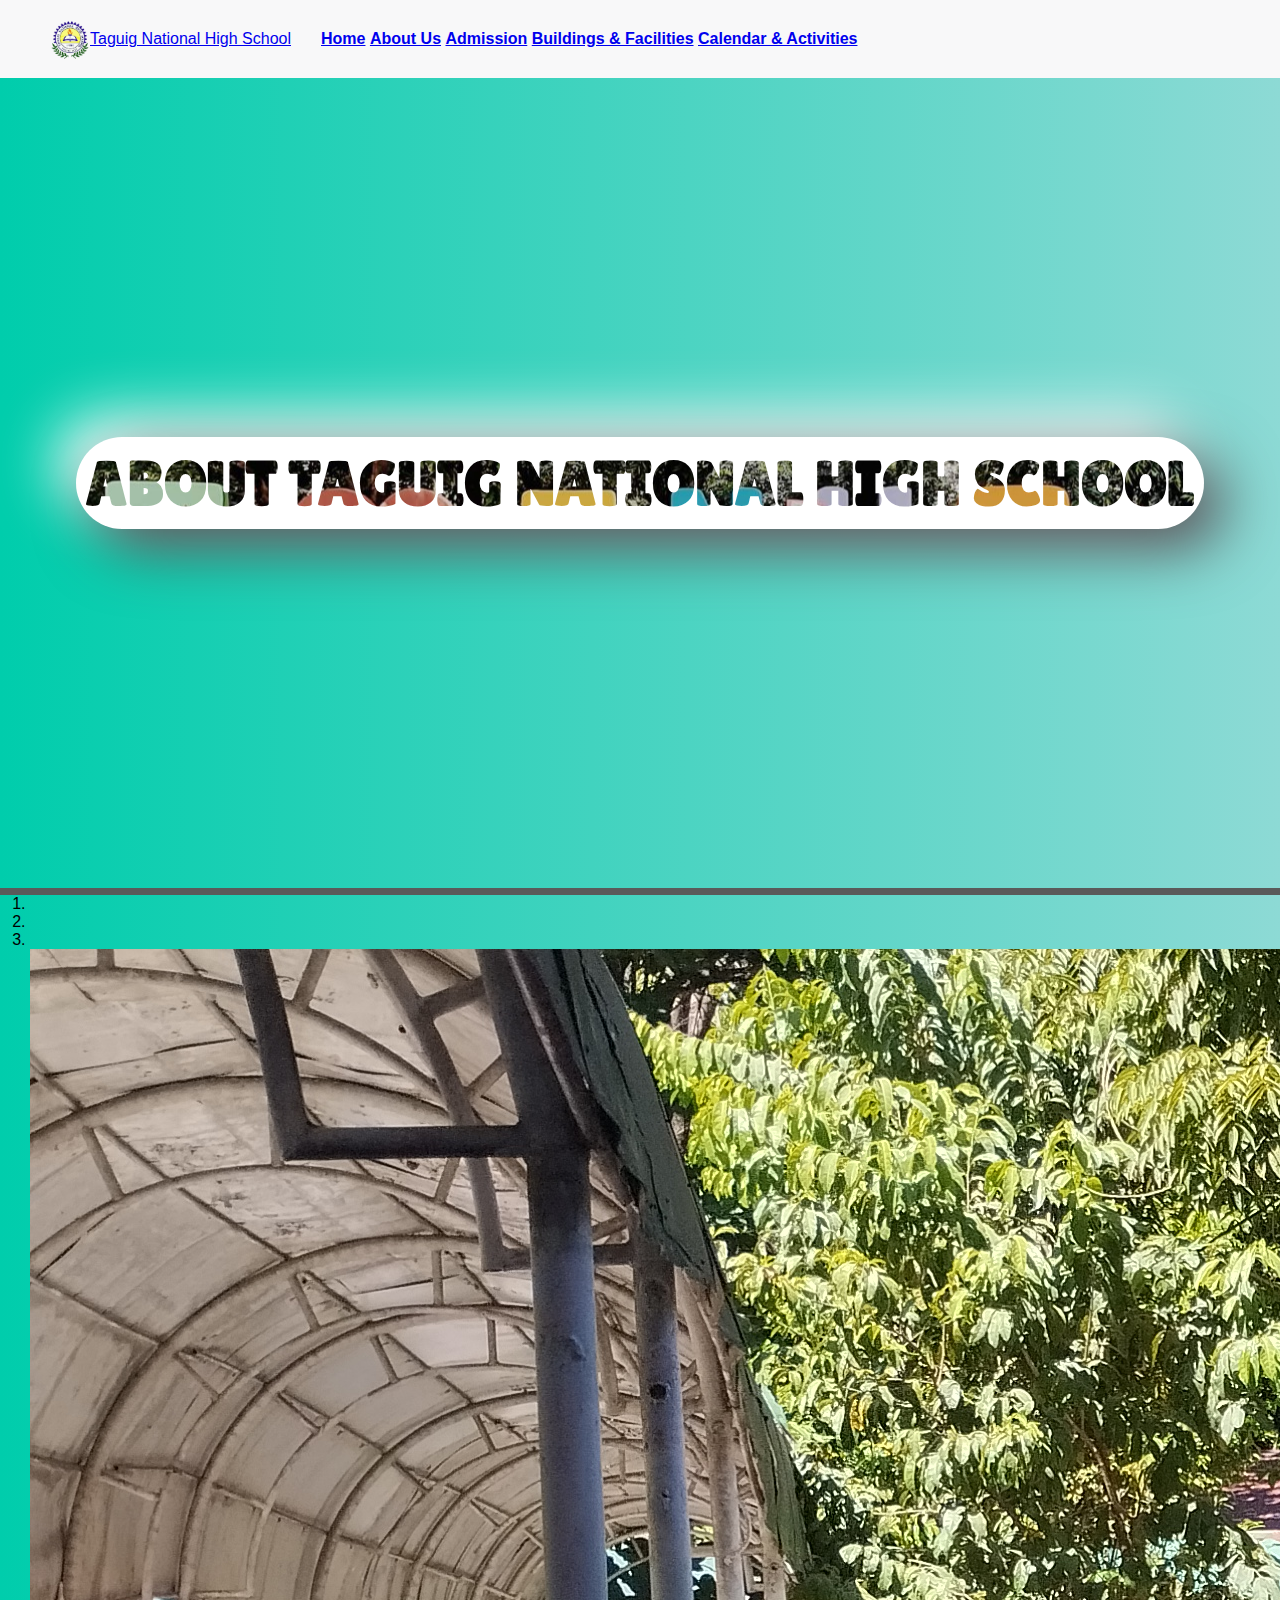
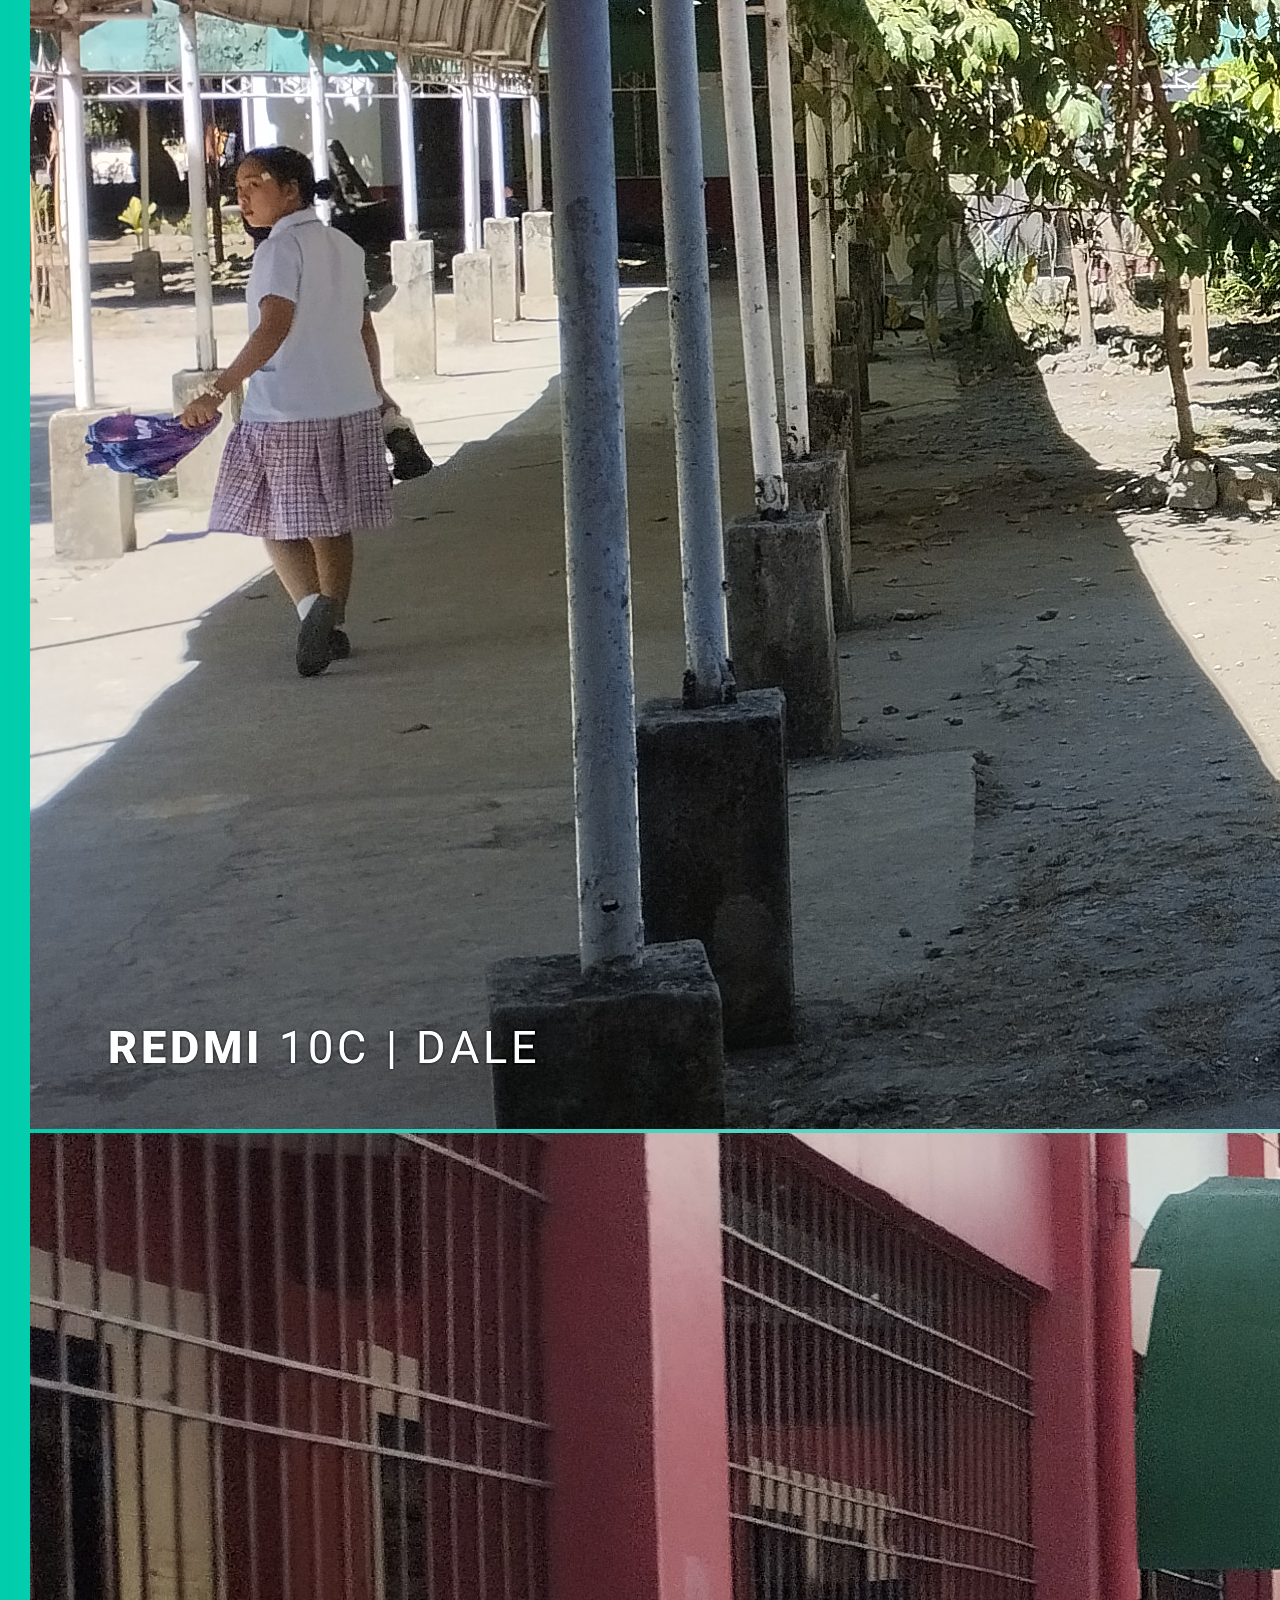
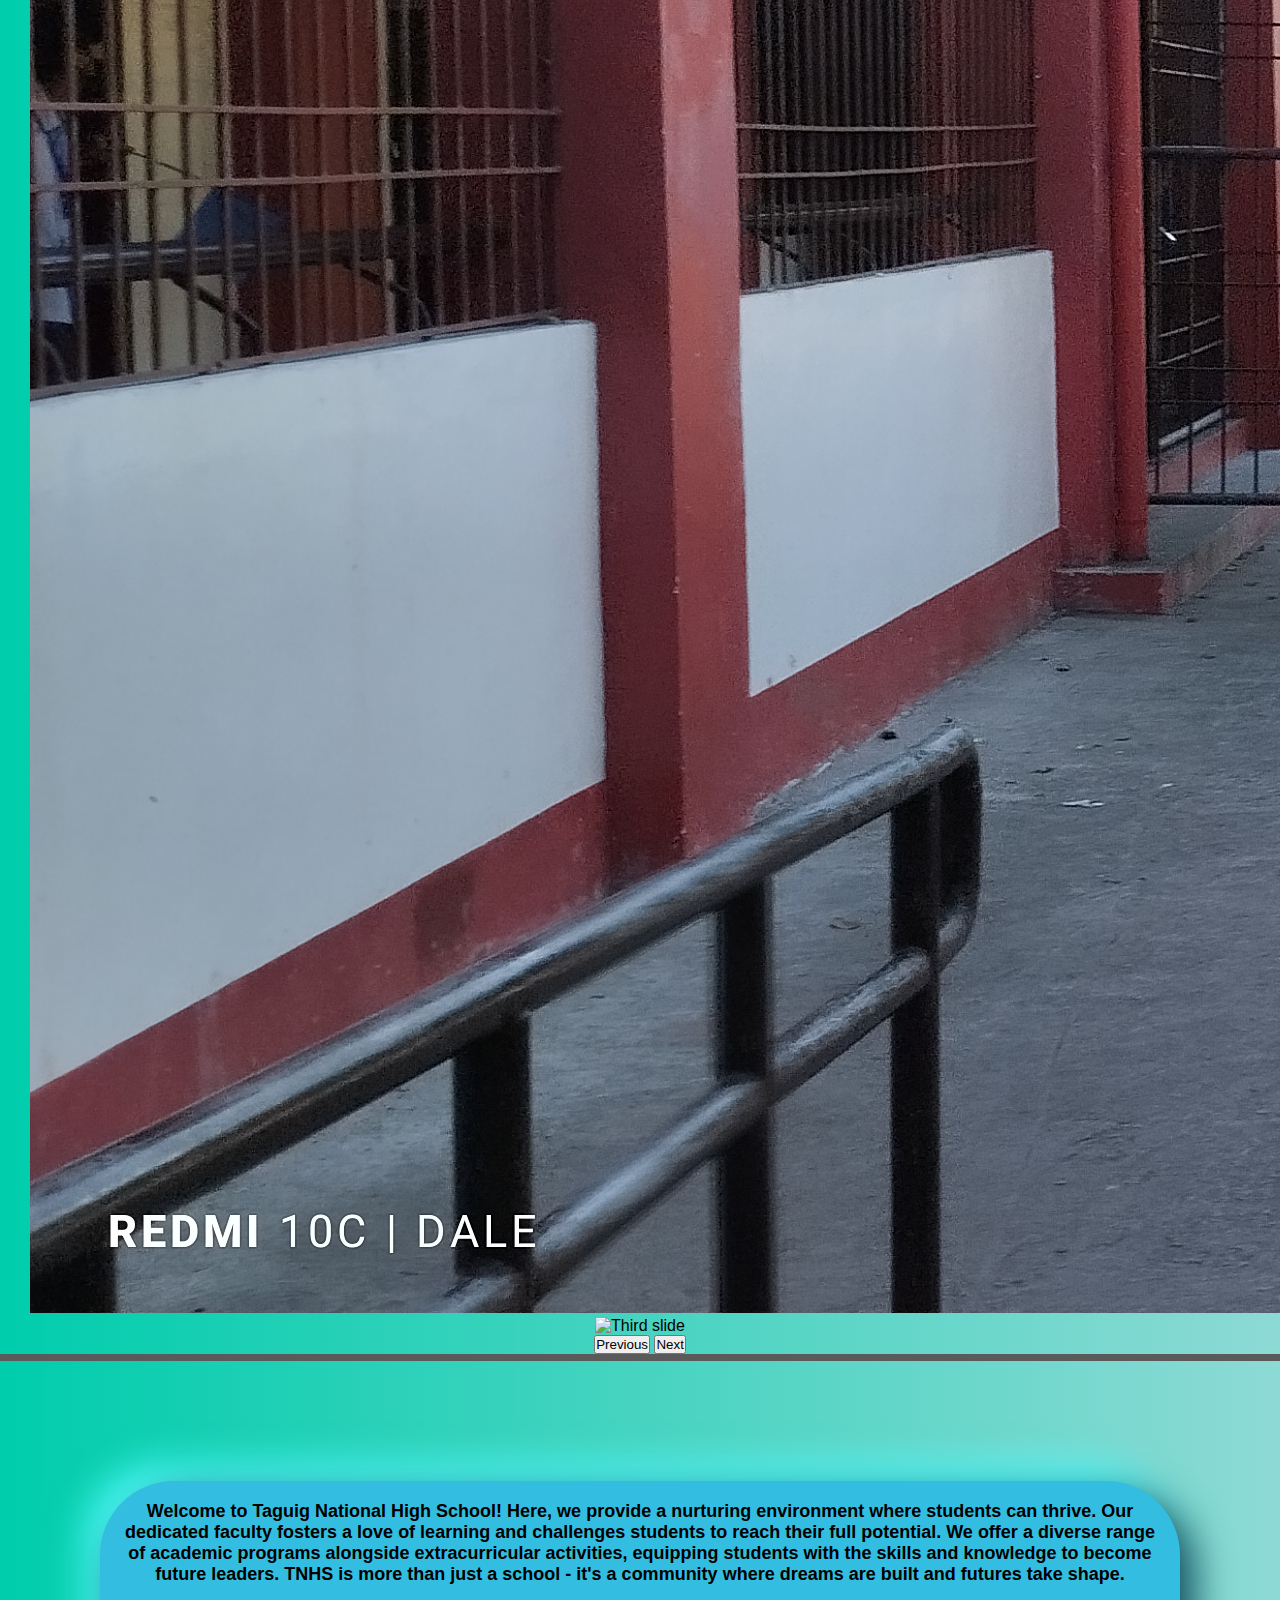
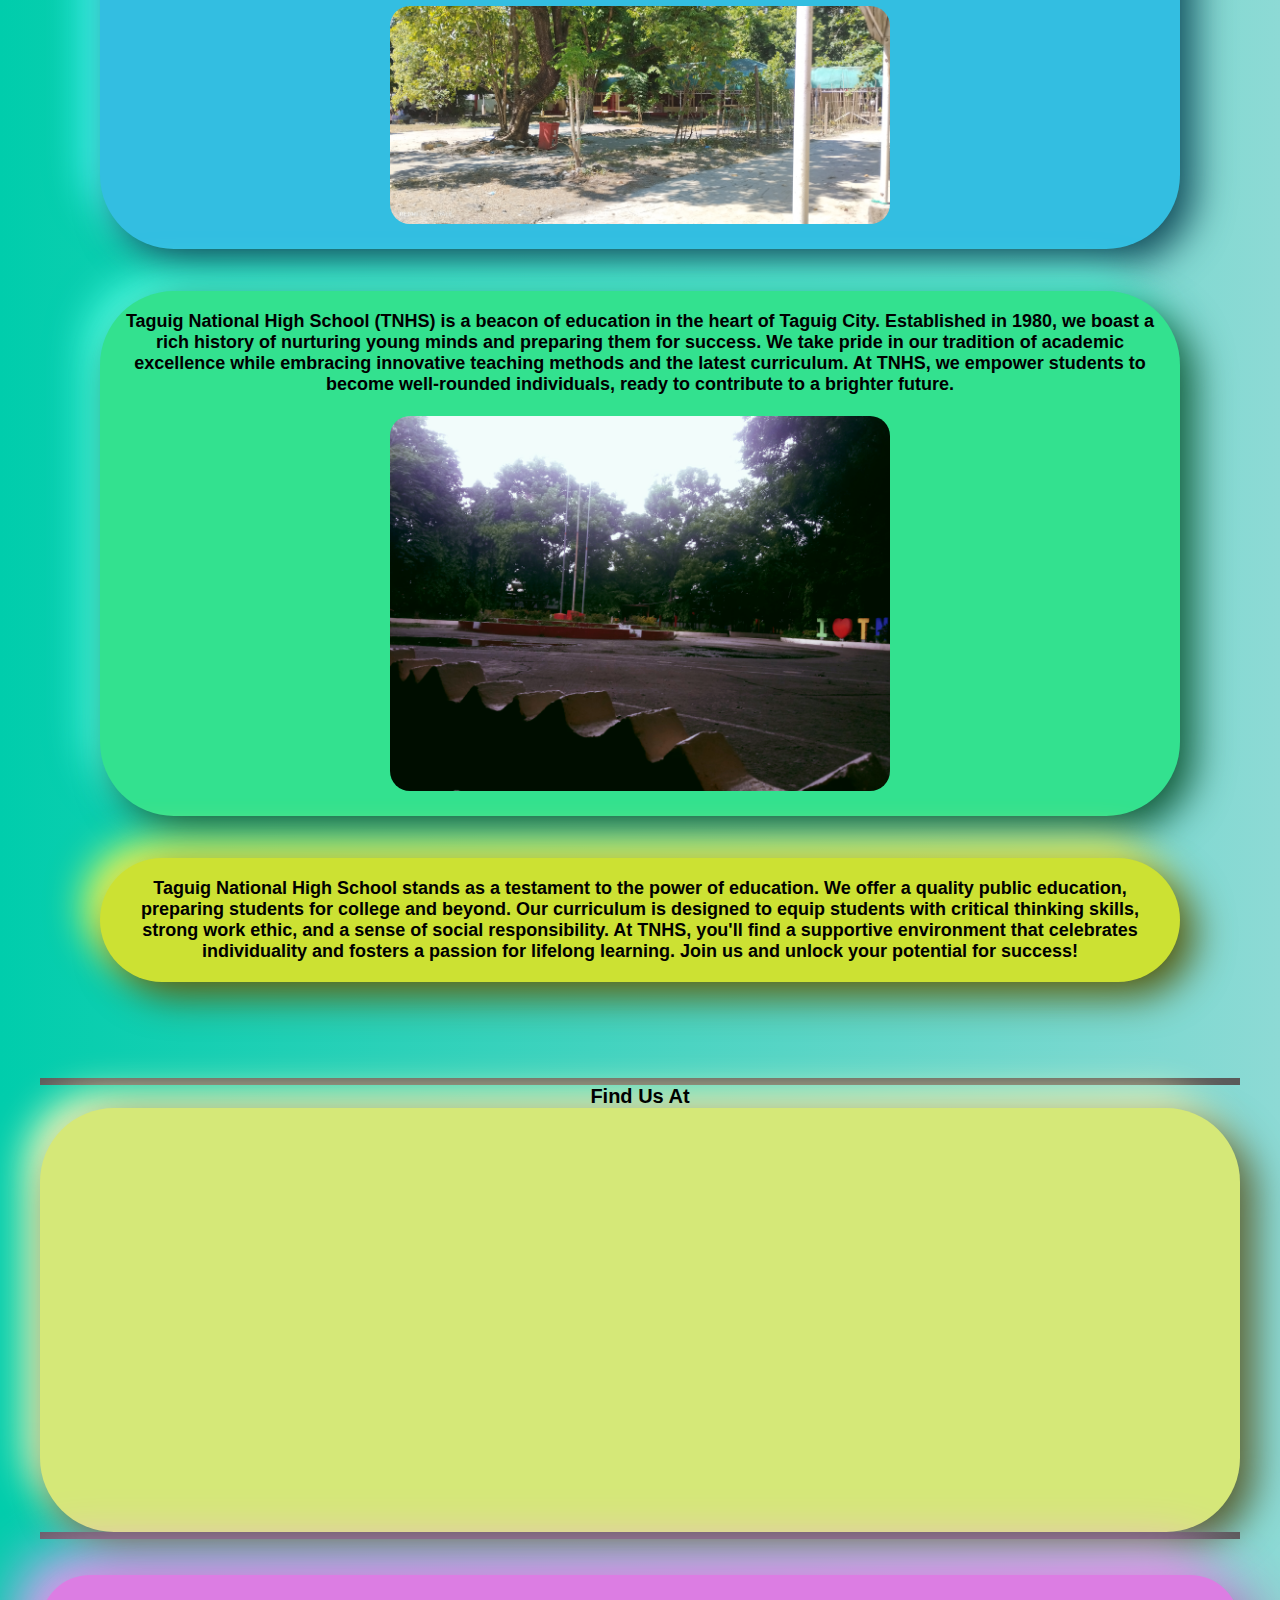
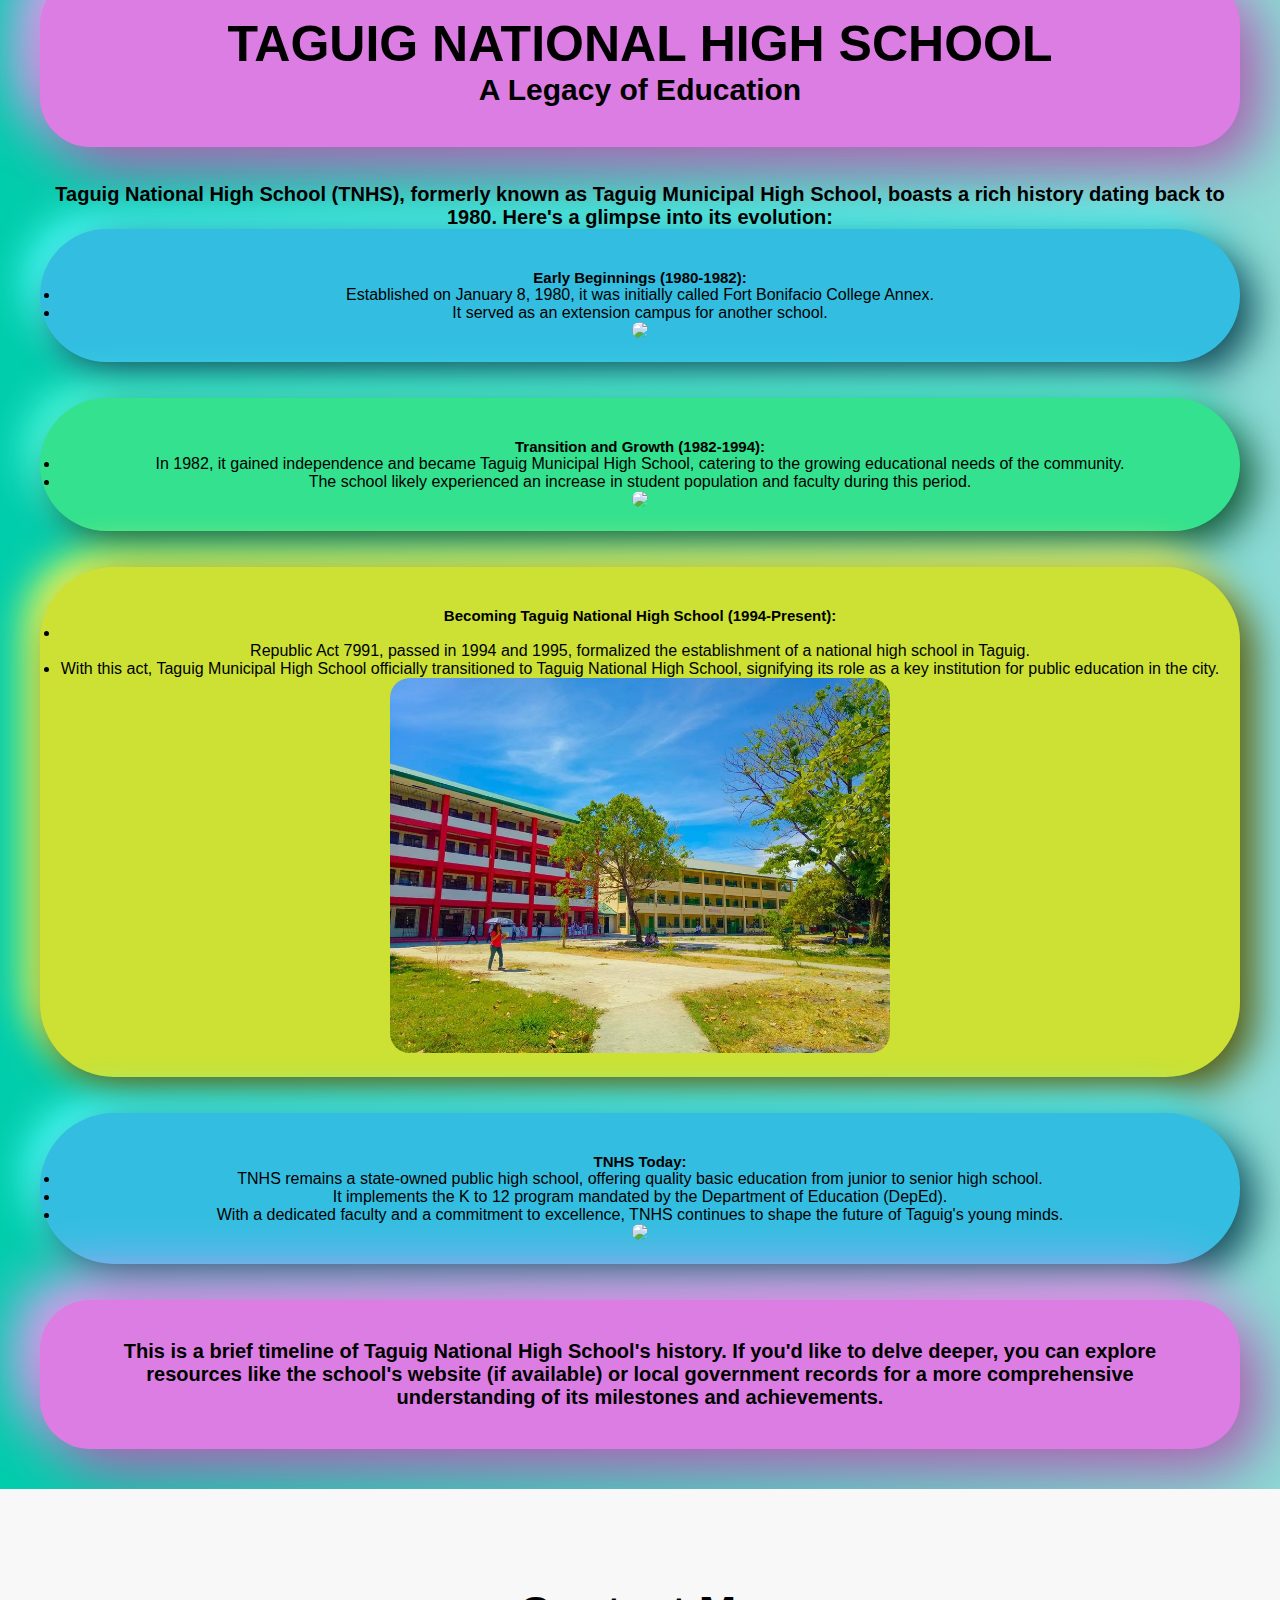
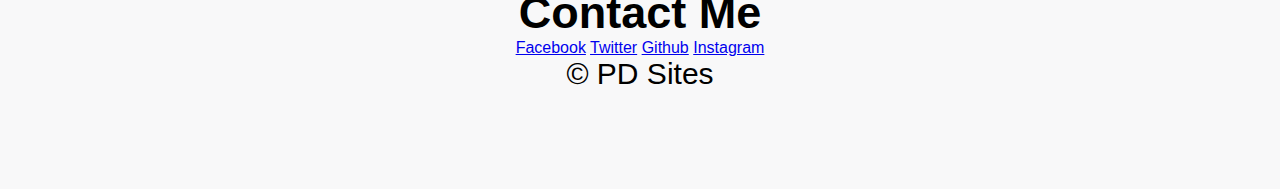
==== about.html @ 1c2a9492 "Add files via upload" ====
<!DOCTYPE html>
<html lang="en">

<head>
  <meta charset="UTF-8">
  <meta name="viewport" content="width=device-width, initial-scale=1.0">
  <meta http-equiv="X-UA-Compatible" content="ie=edge">
  <link rel="icon" href="./img/favicon.png" type="image/x-icon" />
  <link rel="shortcut icon" 
  href="./img/favicon.png" type="image/x-icon" />
  <link rel="stylesheet" href="styles.css">
  <link rel="stylesheet" href="https://cdnjs.cloudflare.com/ajax/libs/tailwindcss/2.0.2/tailwind.min.css">
  <script src="https://ajax.googleapis.com/ajax/libs/jquery/3.5.1/jquery.min.js"></script>
  <script src="script.js"></script>
  <title>About Us - TNHS Website</title>
  <script>
            let docTitle = document.title;
      window.addEventListener("blur", () =>{
          document.title = "TNHS Website";
      })
      window.addEventListener("focus", () =>{
          document.title = docTitle;
      })
  </script>
    <link href="https://cdn.jsdelivr.net/npm/bootstrap@5.2.1/dist/css/bootstrap.min.css" rel="stylesheet"
    integrity="sha384-iYQeCzEYFbKjA/T2uDLTpkwGzCiq6soy8tYaI1GyVh/UjpbCx/TYkiZhlZB6+fzT" crossorigin="anonymous">
    <link rel="preconnect" href="https://fonts.googleapis.com">
<link rel="preconnect" href="https://fonts.gstatic.com" crossorigin>
<link href="https://fonts.googleapis.com/css2?family=Lilita+One&family=Protest+Riot&display=swap" rel="stylesheet">
    <style>
      .neumorph {
        border-radius: 74px;
background: #33bee1;
box-shadow:  14px 14px 38px #144c5a,
             -14px -14px 38px #52ffff;
             padding: 20px;
             transition: all 0.3s ease-in-out;
      }

      .neumorph:hover {
        padding: 40px;
      }

      .neumorphgreen {
        border-radius: 74px;
background: #33e18f;
box-shadow:  14px 14px 38px #145a39,
             -14px -14px 38px #52ffe5;
             padding: 20px;
             transition: all 0.3s ease-in-out;
      }

      .neumorphgreen:hover {
        padding: 40px;
      }
    </style>
</head>

<body>

    <div class="loader">        <div class="circle"></div>
	<div class="circle"></div>
	<div class="circle"></div>
	<div class="square"></div></div>

    <main>
        <div class="home"> <span class="goto" id="home"></span>
        <div class="heyriri">
            <header class="text-gray-700 body-font border-b border-gray-200">
                <img src="./img/favicon.png" height="40px" width="40px" style="margin-left: 50px;">
                <a class="flex title-font font-medium items-center text-gray-900 mb-4 md:mb-0" href="https://tailblocks.cc" target="_blank">
                    <span class="ml-3 text-xl">Taguig National High School</span>
                  </a>
                <div class="container mx-auto flex flex-wrap p-5 flex-col md:flex-row items-center" >
                  <nav class="md:ml-auto flex flex-wrap items-center text-base justify-center">
                    <span class="hellonigga"><a class="mr-5 hover:text-gray-900" href="index.html">Home</a></span>
                    <span class="hellonigga">  <a class="mr-5 hover:text-gray-900" href="about.html">About Us</a></span>
                    <span class="hellonigga"><a class="mr-5 hover:text-gray-900" href="adms.html">Admission</a></span>
                    <span class="hellonigga">  <a class="mr-5 hover:text-gray-900" href="bldg.html">Buildings & Facilities</a></span>
                    <span class="hellonigga">  <a class="mr-5 hover:text-gray-900" href="act.html">Calendar & Activities</a></span>
                  </nav>
                </div></div>
              </header><style>
                .heyriri {
                  text-decoration: none !important;
                  text-underline-position: above;
                }
                h2 {
                    font-size: 20px;
                    transition: all 0.3s ease;
                    text-align: center;
                    text-decoration: none;
                }

                h3 {
                    font-size: 15px;
                    font-weight: bold;
                    transition: all 0.3s ease;
                    color: black;
                    text-align: center;
                    text-decoration: none;
                }

                h2:hover {
                    color: rgb(202, 223, 202);
                }

                h3:hover {
                    color: green;
                }

                .carousel-item active {
                  border-radius: 20px;
                  border: 0px;
                }

                .neumorphyellow {
                  border-radius: 74px;
background: #cce133;
box-shadow:  14px 14px 38px #525a14,
             -14px -14px 38px #ffff52;
             padding: 20px;
             transition: all 0.3s ease-in-out;
                }
           .neumorphyellow:hover {
            padding: 40px;
           }

           .NRXghostface {
            font-size: 3.9em;
            font-family: "Lilita One", sans-serif;

            text-align: center;
 
            background-image: url(./img/textbg2.jpeg);
            background-repeat: no-repeat;
            background-position: center;
            color: transparent;
          background-clip: text;
          transition: all 0.3s ease-in-out;
        }

        .NRXghostface:hover {
          background-image: url(./img/black.jpg);
        }
        .negrito {
          border-radius: 50px;
background: #ffffff;
margin-top: 90px;
margin: 20px auto;
box-shadow:  20px 20px 60px #595459,
             -20px -20px 60px #ffffff;
             padding: 10px;
             transition: all 0.3s ease;
        }

        .negrito:hover {
          box-shadow:  20px 20px 60px #f7f4f7,
             -20px -20px 60px #000000;
        }

        .johnConstantine {
  display: flex;
  justify-content: center; /* Horizontal centering */
  align-items: center; /* Vertical centering */
  height: 90vh; /* Adjust this to fit your needs */
}
.custom-hr {
  border: none; /* Remove default border */
  height: 2px; /* Set height of the horizontal rule */
  border-top: 7.5px solid #5a5a5a;
}



              </style>
              
                <div class="johnConstantine"><div class="negrito">
<H1 class="NRXghostface">ABOUT TAGUIG NATIONAL HIGH SCHOOL</H1></div></div>
<hr class="custom-hr">
    <div class="row" style="margin-left: 30px; margin-right: 30px;">
        <div id="carouselId" class="carousel slide" data-bs-ride="carousel" >
          <ol class="carousel-indicators">
            <li data-bs-target="#carouselId" data-bs-slide-to="0" class="active" aria-current="true" aria-label="First slide"></li>
            <li data-bs-target="#carouselId" data-bs-slide-to="1" aria-label="Second slide"></li>
            <li data-bs-target="#carouselId" data-bs-slide-to="2" aria-label="Third slide"></li>
          </ol>
          <div class="carousel-inner" role="listbox">
            <div class="carousel-item active">
              <img src="./slider/3.jpg" class="w-100 d-block" alt="First slide">
            </div>
            <div class="carousel-item">
              <img src="./slider/9.jpg" class="w-100 d-block" alt="Second slide" >
            </div>
            <div class="carousel-item">
              <img src="./slider/12.jpg" class="w-100 d-block" alt="Third slide" >
            </div>
          </div>
          <button class="carousel-control-prev" type="button" data-bs-target="#carouselId" data-bs-slide="prev">
            <span class="carousel-control-prev-icon" aria-hidden="true"></span>
            <span class="visually-hidden">Previous</span>
          </button>
          <button class="carousel-control-next" type="button" data-bs-target="#carouselId" data-bs-slide="next">
            <span class="carousel-control-next-icon" aria-hidden="true"></span>
            <span class="visually-hidden">Next</span>
            </button>
    </div>
  </div><hr class="custom-hr">
  <div style="align-items: center; margin: 0 auto; align-content: center; text-align: center; padding: 40px;">
    <h3 style="font-size: 18px; color: black; margin: 60px;"><strong></strong>
      <div class="neumorph">
    Welcome to Taguig National High School! Here, we provide a nurturing environment where students can thrive. Our dedicated faculty fosters a love of learning and challenges students to reach their full potential. We offer a diverse range of academic programs alongside extracurricular activities, equipping students with the skills and knowledge to become future leaders. TNHS is more than just a school - it's a community where dreams are built and futures take shape.
 <br><br>
    <img src="slider/8.jpg" width="500px" style="margin: 0 auto; border-radius: 20px; border: 0px;"> </div><br><br>
    <div class="neumorphgreen">
    Taguig National High School (TNHS) is a beacon of education in the heart of Taguig City. Established in 1980, we boast a rich history of nurturing young minds and preparing them for success. We take pride in our tradition of academic excellence while embracing innovative teaching methods and the latest curriculum. At TNHS, we empower students to become well-rounded individuals, ready to contribute to a brighter future.
   <br><br> <img src="slider/1.jpg" width="500px" style="margin: 0 auto; border-radius: 20px; border: 0px;"></div><br><br>
    <div class="neumorphyellow">Taguig National High School stands as a testament to the power of education. We offer a quality public education, preparing students for college and beyond.  Our curriculum is designed to equip students with critical thinking skills, strong work ethic, and a sense of social responsibility. At TNHS, you'll find a supportive environment that celebrates individuality and fosters a passion for lifelong learning. Join us and unlock your potential for success!
    </div></strong>

</h3>
<br><br>
<style>
  .mapiframe {
    border-radius: 74px;
background: #d5e878;
box-shadow:  14px 14px 38px #555d30,
             -14px -14px 38px #ffffc0;
             padding: 10px;
             margin-left: 80px;
             margin-right: 80px;
             align-items: center; align-content: center; margin: 0 auto; 
             transition: all 0.3s ease-in-out;
  }

  .mapiframe:hover {
    border-radius: 74px;
background: #e8d978;
box-shadow:  14px 14px 38px #5d5730,
             -14px -14px 38px #ffffc0;
  }

  .headmorpher {
    border-radius: 50px;
background: #dc7de3;
box-shadow:  20px 20px 60px #a75fad,
             -20px -20px 60px #ff9bff;
             padding: 20px;
             transition: all 0.3s ease-in-out;
  }

  .headmorpher {
    padding: 40px;
  }
</style><hr class="custom-hr">
              <h2>Find Us At</h2>
              <div class="mapiframe">
              <p style="align-items: center; align-content: center; margin: 0 auto; margin-left: 15%;"><iframe id="map-canvas" class="map_part" width="800"  height="400"  frameborder="0" scrolling="no" marginheight="0" marginwidth="0" src="https://maps.google.com/maps?width=100%&amp;height=100%&amp;hl=en&amp;q=Taguig National High School&amp;t=&amp;z=14&amp;ie=UTF8&amp;iwloc=B&amp;output=embed">Powered by <a href="https://www.googlemapsgenerator.com">google maps embed</a> and <a href="https://xn--mikroln-jxa.com/">mikrolån</a></iframe></p></div>
              <hr class="custom-hr">    <BR><br><div class="headmorpher"> <h1 style="font-weight: bolder; font-size: 50px;">TAGUIG NATIONAL HIGH SCHOOL</h1>
              <h2 style="font-size: 30px;">A Legacy of Education</h2></div>
<br><br>
              <h2><b>Taguig National High School (TNHS), formerly known as Taguig Municipal High School, boasts a rich history dating back to 1980. Here's a glimpse into its evolution:</b></h2>
              
            <div class="neumorph"> <h3>Early Beginnings (1980-1982):</h3>
              <ul>
              <li>Established on January 8, 1980, it was initially called Fort Bonifacio College Annex.</li>
              <li>It served as an extension campus for another school.</li>
            </ul>
            <img src="slider/2.jpg" width="500px" style="margin: 0 auto; border-radius: 20px; border: 0px;"></div> <br><br>
            <div class="neumorphgreen">
              <h3>Transition and Growth (1982-1994):</h3>
              <ul>
                
                <li>In 1982, it gained independence and became Taguig Municipal High School, catering to the growing educational needs of the community.</li>
              <li>The school likely experienced an increase in student population and faculty during this period.</li></ul>
              <img src="slider/10.jpg" width="500px" style="margin: 0 auto; border-radius: 20px; border: 0px;">
            </div><br><br>
              <div class="neumorphyellow">
              <h3>Becoming Taguig National High School (1994-Present):</h3>
              <ul>
              <li></li>Republic Act 7991, passed in 1994 and 1995, formalized the establishment of a national high school in Taguig.</li>
              <li>With this act, Taguig Municipal High School officially transitioned to Taguig National High School, signifying its role as a key institution for public education in the city.</li>
            </ul>
            <img src="slider/16.jpg" width="500px" style="margin: 0 auto; border-radius: 20px; border: 0px;"></div>
            <br><br><div class="neumorph">
        <h3>TNHS Today:</h3>
              <ul>
              <li>TNHS remains a state-owned public high school, offering quality basic education from junior to senior high school.</li>
              <li>It implements the K to 12 program mandated by the Department of Education (DepEd).</li>
                <li>With a dedicated faculty and a commitment to excellence, TNHS continues to shape the future of Taguig's young minds.</li>
            </ul>
            <img src="slider/7.jpg" width="500px" style="margin: 0 auto; border-radius: 20px; border: 0px;"></div><br><br>
            <div class="headmorpher">
            <h2 style="font-weight: bolder;">This is a brief timeline of Taguig National High School's history. If you'd like to delve deeper, you can explore resources like the school's website (if available) or local government records for a more comprehensive understanding of its milestones and achievements.<h2></h2>
          </div> </div>
          <style>
            .footcenter {
              text-align: center;
            }
          </style>
          <div class="footcenter">
        <div class="contact" id="contact">
            <p class="h1">Contact Me</p>
            <div class="social">
                <a href="https://facebook.com/princedale.limosnero" target="_blank">Facebook</a>
                <a href="https://twitter.com/DaleLimosnero" target="_blank">Twitter</a>
                <a href="#" target="_blank">Github</a>
                <a href="#" target="_blank">Instagram</a>
                <p>&copy; PD Sites</p></div>
            </div>
        </div>
    </main>

    <script src="https://cdn.jsdelivr.net/npm/@popperjs/core@2.11.6/dist/umd/popper.min.js"
    integrity="sha384-oBqDVmMz9ATKxIep9tiCxS/Z9fNfEXiDAYTujMAeBAsjFuCZSmKbSSUnQlmh/jp3" crossorigin="anonymous">
  </script>
  <script src="https://cdn.jsdelivr.net/npm/bootstrap@5.2.1/dist/js/bootstrap.min.js"
    integrity="sha384-7VPbUDkoPSGFnVtYi0QogXtr74QeVeeIs99Qfg5YCF+TidwNdjvaKZX19NZ/e6oz" crossorigin="anonymous">
  </script>
</body>

</html>
---- styles.css ----
* {
  margin: 0px;
  padding: 0px;
  -webkit-box-sizing: border-box;
          box-sizing: border-box;
}

html {
  scroll-behavior: smooth;
}

.goto {
  position: absolute;
  top: -78px;
}

.hellonigga {
  color: black;
  transition: all 0.3s ease;
  font-weight: bolder;
  text-align: center;
}

.hellonigga:hover {
  background-color: #87e0c4;
  border-radius: 20px;
  text-align: center;
  align-self: center;
  align-content: center;
  margin-right: 20px;



}

body {
  font-family: 'Segoe UI', sans-serif;
  text-align: center;
}

.hello {
    background-color: lightgreen;
        align-items: center;
        border-radius: 20px;
        border: 0px;
        padding 70px;
        width: 100px;
        height: 50px;
        margin: 10px auto;
        transition: all 0.3s ease;
        text-decoration: none;
        font-family: cursive;
        color: black;
}

.hello:hover {
    background-color: green;
}

button {
  font-family: 'Segoe UI', sans-serif;
}

h3 {
  font-size: 40px;
  font-weight: normal;
  color: #404040;
  padding-top: 20px;
}

.round-image {
  border: black 5px solid;
  border-radius: 50%;
  margin: 5px;
}

header {
  position: fixed;
  top: 0px;
  width: 100%;
  display: -webkit-box;
  display: -ms-flexbox;
  display: flex;
  height: 78px;
  background: #F8F8F9;
  -webkit-box-align: center;
      -ms-flex-align: center;
          align-items: center;
  z-index: 5;
}

header .logo {
  display: -webkit-box;
  display: -ms-flexbox;
  display: flex;
  margin-left: 2%;
}

nav {
  padding: 30px;
  width: 100%;
}

nav ul {
  float: right;
}

nav ul li {
  display: inline-block;
}

nav ul li a {
  display: inline-block;
  outline: none;
  color: #5f5f79;
  margin-left: 30px;
  font-size: 22px;
  text-decoration: none;
  font-weight: bold;
  letter-spacing: 0.04em;
}

nav ul li a:hover {
  color: #808080;
  text-decoration: none;
}

nav ul li:not(:first-child) {
  margin-left: 25px;
}

@media screen and (max-width: 768px) {
  .nav-container {
    position: fixed;
    top: 0;
    left: 0;
    height: 100%;
    width: 100vw;
    z-index: -1;
    background: #1f2227;
    opacity: 0;
    visibility: hidden;
    -webkit-transition: all 0.2s ease;
    transition: all 0.2s ease;
  }
  .nav-container ul {
    position: absolute;
    top: 25%;
    -webkit-transform: translateY(-50%);
            transform: translateY(-50%);
    width: 100%;
  }
  .nav-container ul li {
    display: block;
    float: none;
    width: 100%;
    text-align: right;
    margin-bottom: 10px;
  }
  .nav-container ul li a {
    padding: 10px 25px;
    opacity: 0;
    visibility: hidden;
    color: #fff;
    font-size: 24px;
    font-weight: 600;
    -webkit-transform: translateY(-20px);
            transform: translateY(-20px);
    -webkit-transition: all 0.2s ease;
    transition: all 0.2s ease;
  }
  .nav-container ul li:nth-child(1) a {
    -webkit-transition-delay: 0.2s;
            transition-delay: 0.2s;
  }
  .nav-container ul li:nth-child(2) a {
    -webkit-transition-delay: 0.3s;
            transition-delay: 0.3s;
  }
  .nav-container ul li:nth-child(3) a {
    -webkit-transition-delay: 0.4s;
            transition-delay: 0.4s;
  }
  .nav-container ul li:nth-child(4) a {
    -webkit-transition-delay: 0.5s;
            transition-delay: 0.5s;
  }
  .nav-container ul li:not(:first-child) {
    margin-left: 0;
  }
  .nav-open {
    position: absolute;
    right: 10px;
    top: 20px;
    display: block;
    width: 48px;
    height: 48px;
    cursor: pointer;
    z-index: 9999;
    border-radius: 50%;
  }
  .nav-open i {
    display: block;
    width: 20px;
    height: 2px;
    background: #1f2227;
    border-radius: 2px;
    margin-left: 14px;
  }
  .nav-open i:nth-child(1) {
    margin-top: 16px;
  }
  .nav-open i:nth-child(2) {
    margin-top: 4px;
    opacity: 1;
    visibility: visible;
  }
  .nav-open i:nth-child(3) {
    margin-top: 4px;
  }
}

#nav:checked + .nav-open {
  -webkit-transform: rotate(45deg);
          transform: rotate(45deg);
}

#nav:checked + .nav-open i {
  background: #fff;
  -webkit-transition: -webkit-transform 0.2s ease;
  transition: -webkit-transform 0.2s ease;
  transition: transform 0.2s ease;
  transition: transform 0.2s ease, -webkit-transform 0.2s ease;
}

#nav:checked + .nav-open i:nth-child(1) {
  -webkit-transform: translateY(6px) rotate(180deg);
          transform: translateY(6px) rotate(180deg);
}

#nav:checked + .nav-open i:nth-child(2) {
  opacity: 0;
  visibility: hidden;
}

#nav:checked + .nav-open i:nth-child(3) {
  -webkit-transform: translateY(-6px) rotate(90deg);
          transform: translateY(-6px) rotate(90deg);
}

#nav:checked ~ .nav-container {
  z-index: 9990;
  opacity: 1;
  visibility: visible;
}

#nav:checked ~ .nav-container ul li a {
  opacity: 1;
  visibility: visible;
  -webkit-transform: translateY(0);
          transform: translateY(0);
}

.hidden {
  display: none;
}

main .home, main .introduction, main .skills, main .portfolio {
  min-height: calc(100vh - 70px);
  width: 100%;
  display: -webkit-box;
  display: -ms-flexbox;
  display: flex;
  -webkit-box-orient: vertical;
  -webkit-box-direction: normal;
      -ms-flex-direction: column;
          flex-direction: column;
  position: relative;
}

main .home {
  margin-top: 78px;
  background: -webkit-gradient(linear, left top, right top, from(#00cdac), to(#8ddad5));
  background: linear-gradient(to right, #00cdac 0%, #8ddad5 100%);
}

main .home .title {
  min-height: 250px;
  display: -webkit-box;
  display: -ms-flexbox;
  display: flex;
  -webkit-box-orient: vertical;
  -webkit-box-direction: normal;
      -ms-flex-direction: column;
          flex-direction: column;
}

main .home .title h1 {
  font-size: 72px;
}

main .home .welcomeImage {
  -webkit-box-flex: 1;
      -ms-flex: 1;
          flex: 1;
  width: 100%;
  display: -webkit-box;
  display: -ms-flexbox;
  display: flex;
  -webkit-box-pack: center;
      -ms-flex-pack: center;
          justify-content: center;
  -webkit-box-align: center;
      -ms-flex-align: center;
          align-items: center;
}

main .home .footer {
  min-height: 150px;
}

main .home .title, main .home .footer {
  width: 100%;
  -webkit-box-pack: center;
      -ms-flex-pack: center;
          justify-content: center;
}

main .introduction {
  background: -webkit-gradient(linear, left top, right top, from(#F6D365), to(#f3d46f));
  background: linear-gradient(to right, #F6D365 0%, #f3d46f 100%);
}

main .introduction .row1 {
  -webkit-box-flex: 1;
      -ms-flex: 1;
          flex: 1;
  display: -webkit-box;
  display: -ms-flexbox;
  display: flex;
}

main .introduction .row1 .intro, main .introduction .row1 .hi-img {
  -webkit-box-flex: 1;
      -ms-flex: 1;
          flex: 1;
  display: -webkit-box;
  display: -ms-flexbox;
  display: flex;
  -webkit-box-pack: center;
      -ms-flex-pack: center;
          justify-content: center;
}

main .introduction .row1 .intro {
  -webkit-box-orient: vertical;
  -webkit-box-direction: normal;
      -ms-flex-direction: column;
          flex-direction: column;
  -webkit-box-align: start;
      -ms-flex-align: start;
          align-items: flex-start;
  margin-left: 5%;
  text-align: left;
}

main .introduction .row1 .intro h1 {
  font-size: 130px;
}

main .introduction .row1 .intro h2 {
  font-size: 90px;
}

main .introduction .row1 .hi-img {
  -webkit-box-align: center;
      -ms-flex-align: center;
          align-items: center;
}

main .introduction .row2 {
  min-height: 150px;
}

main .introduction .row2 h1 {
  font-size: 35px;
  padding-bottom: 15px;
  font-weight: 400;
  color: #404040;
}

main .skills {
  background: -webkit-gradient(linear, left top, right top, from(#00cdac), to(#8ddad5));
  background: linear-gradient(to right, #00cdac 0%, #8ddad5 100%);
}

main .skills .skill-title {
  padding-top: 20px;
  height: 100px;
  font-size: 25px;
  color: white;
}

main .skills .items {
  display: -webkit-box;
  display: -ms-flexbox;
  display: flex;
  -ms-flex-wrap: wrap;
      flex-wrap: wrap;
  -webkit-box-pack: center;
      -ms-flex-pack: center;
          justify-content: center;
}

main .skills .item {
  height: 200px;
  width: 200px;
  background: white;
  display: -webkit-box;
  display: -ms-flexbox;
  display: flex;
  -webkit-box-align: center;
      -ms-flex-align: center;
          align-items: center;
  -webkit-box-pack: center;
      -ms-flex-pack: center;
          justify-content: center;
  margin: 20px;
  border-radius: 50%;
}

main .skills img {
  max-height: 130px;
  max-width: 130px;
}

main #skill1 {
  display: none;
}

main #skill2 {
  display: -webkit-box;
  display: -ms-flexbox;
  display: flex;
  -webkit-box-pack: center;
      -ms-flex-pack: center;
          justify-content: center;
  -webkit-box-align: center;
      -ms-flex-align: center;
          align-items: center;
}

main #skill2 img {
  max-height: calc(100vh - 70px);
  max-width: 100vw;
  padding: 10px;
  height: 90%;
  width: 90%;
  -webkit-box-pack: center;
      -ms-flex-pack: center;
          justify-content: center;
}

main .portfolio {
  background: -webkit-gradient(linear, left top, right top, from(#F6D365), to(#f3d46f));
  background: linear-gradient(to right, #F6D365 0%, #f3d46f 100%);
}

main .portfolio .title {
  padding: 20px;
  font-size: 45px;
  cursor: pointer;
}

main .portfolio .grid {
  display: -webkit-box;
  display: -ms-flexbox;
  display: flex;
  -ms-flex-wrap: wrap;
      flex-wrap: wrap;
  -webkit-box-pack: center;
      -ms-flex-pack: center;
          justify-content: center;
  height: 100%;
}

main .portfolio .column {
  max-width: 700px;
  max-height: 500px;
  min-height: 200px;
  min-width: 200px;
  margin: 5px;
  background: #395B50;
}

main .portfolio .container {
  display: -webkit-box;
  display: -ms-flexbox;
  display: flex;
  -ms-flex-wrap: wrap;
      flex-wrap: wrap;
  -webkit-box-pack: center;
      -ms-flex-pack: center;
          justify-content: center;
}

main .portfolio .card {
  width: 500px;
  height: 300px;
  max-height: 300px;
  background: transparent;
  margin: 10px;
  -webkit-perspective: 1000px;
          perspective: 1000px;
  cursor: default;
}

main .portfolio .card img {
  height: 100%;
  width: 100%;
  padding: 5px;
}

main .portfolio .flip-card-inner {
  position: relative;
  width: 100%;
  height: 100%;
  -webkit-transition: -webkit-transform 0.6s;
  transition: -webkit-transform 0.6s;
  transition: transform 0.6s;
  transition: transform 0.6s, -webkit-transform 0.6s;
  -webkit-transform-style: preserve-3d;
          transform-style: preserve-3d;
  -webkit-box-shadow: 0 4px 8px 0 black;
          box-shadow: 0 4px 8px 0 black;
}

main .portfolio .card:hover .flip-card-inner {
  -webkit-transform: rotateY(180deg);
          transform: rotateY(180deg);
}

main .portfolio .flip-card-front, main .portfolio .flip-card-back {
  position: absolute;
  width: 100%;
  height: 100%;
  -webkit-backface-visibility: hidden;
          backface-visibility: hidden;
}

main .portfolio .flip-card-front {
  background: #bbb;
  color: black;
}

main .portfolio .flip-card-back {
  background: #f8f8f9;
  display: -webkit-box;
  display: -ms-flexbox;
  display: flex;
  -webkit-box-orient: vertical;
  -webkit-box-direction: normal;
      -ms-flex-direction: column;
          flex-direction: column;
  -ms-flex-line-pack: center;
      align-content: center;
  -webkit-box-pack: center;
      -ms-flex-pack: center;
          justify-content: center;
  -webkit-box-shadow: 0 4px 8px 0 black;
          box-shadow: 0 4px 8px 0 black;
  -webkit-transform: rotateY(180deg);
          transform: rotateY(180deg);
}

main .portfolio .flip-card-back p {
  color: #5f5f79;
  font-weight: 600;
}

main .portfolio .flip-card-back h1 {
  padding-top: 5px;
}

main .contact {
  height: 300px;
  background: #F8F8F9;
  display: -webkit-box;
  display: -ms-flexbox;
  display: flex;
  -webkit-box-orient: vertical;
  -webkit-box-direction: normal;
      -ms-flex-direction: column;
          flex-direction: column;
  -webkit-box-pack: center;
      -ms-flex-pack: center;
          justify-content: center;
}

main .contact .h1 {
  font-size: 45px;
  font-weight: 600;
}

main .contact p {
  font-size: 30px;
}

main .contact img {
  height: 60px;
  margin: 10px;
}

.social img:hover, .round-image:hover, .item:hover {
  -webkit-animation: bounce 1s;
          animation: bounce 1s;
}

@-webkit-keyframes bounce {
  0%, 20%, 60%, 100% {
    -webkit-transform: translateY(0);
    transform: translateY(0);
  }
  40% {
    -webkit-transform: translateY(-20px);
    transform: translateY(-20px);
  }
  80% {
    -webkit-transform: translateY(-10px);
    transform: translateY(-10px);
  }
}

@keyframes bounce {
  0%, 20%, 60%, 100% {
    -webkit-transform: translateY(0);
    transform: translateY(0);
  }
  40% {
    -webkit-transform: translateY(-20px);
    transform: translateY(-20px);
  }
  80% {
    -webkit-transform: translateY(-10px);
    transform: translateY(-10px);
  }
}

@media screen and (max-width: 900px) {
  .row1 {
    display: -webkit-box;
    display: -ms-flexbox;
    display: flex;
    -webkit-box-orient: vertical;
    -webkit-box-direction: normal;
        -ms-flex-direction: column;
            flex-direction: column;
    -webkit-transition: opacity 3s ease-in-out;
    transition: opacity 3s ease-in-out;
  }
  .row2, .row1 img {
    margin-top: 20px;
  }
  .row2 h1 {
    font-size: 30px;
  }
}

@media screen and (max-width: 768px) {
  .skills #skill1 {
    display: -webkit-box;
    display: -ms-flexbox;
    display: flex;
    -webkit-box-orient: vertical;
    -webkit-box-direction: normal;
        -ms-flex-direction: column;
            flex-direction: column;
  }
  .skills #skill2 {
    display: none;
  }
  .home .title h1 {
    font-size: 50px !important;
  }
  .home .title h3 {
    font-size: 30px !important;
  }
  body {
    overflow-x: hidden;
  }
}

@media screen and (max-width: 450px) {
  .home .title h1 {
    font-size: 40px !important;
  }
  .home .title h3 {
    font-size: 30px !important;
  }
  .welcomeImage img, .hi-img img {
    width: 80%;
  }
  .intro h2 {
    font-size: 21.5vw !important;
  }
  .row2 h1 {
    font-size: 25px !important;
  }
  .contact {
    height: 250px;
  }
  .contact .h1 {
    font-size: 35px !important;
    font-weight: 600;
  }
  .contact p {
    font-size: 20px !important;
  }
  .social img {
    height: 50px !important;
    margin: 5px;
  }
}
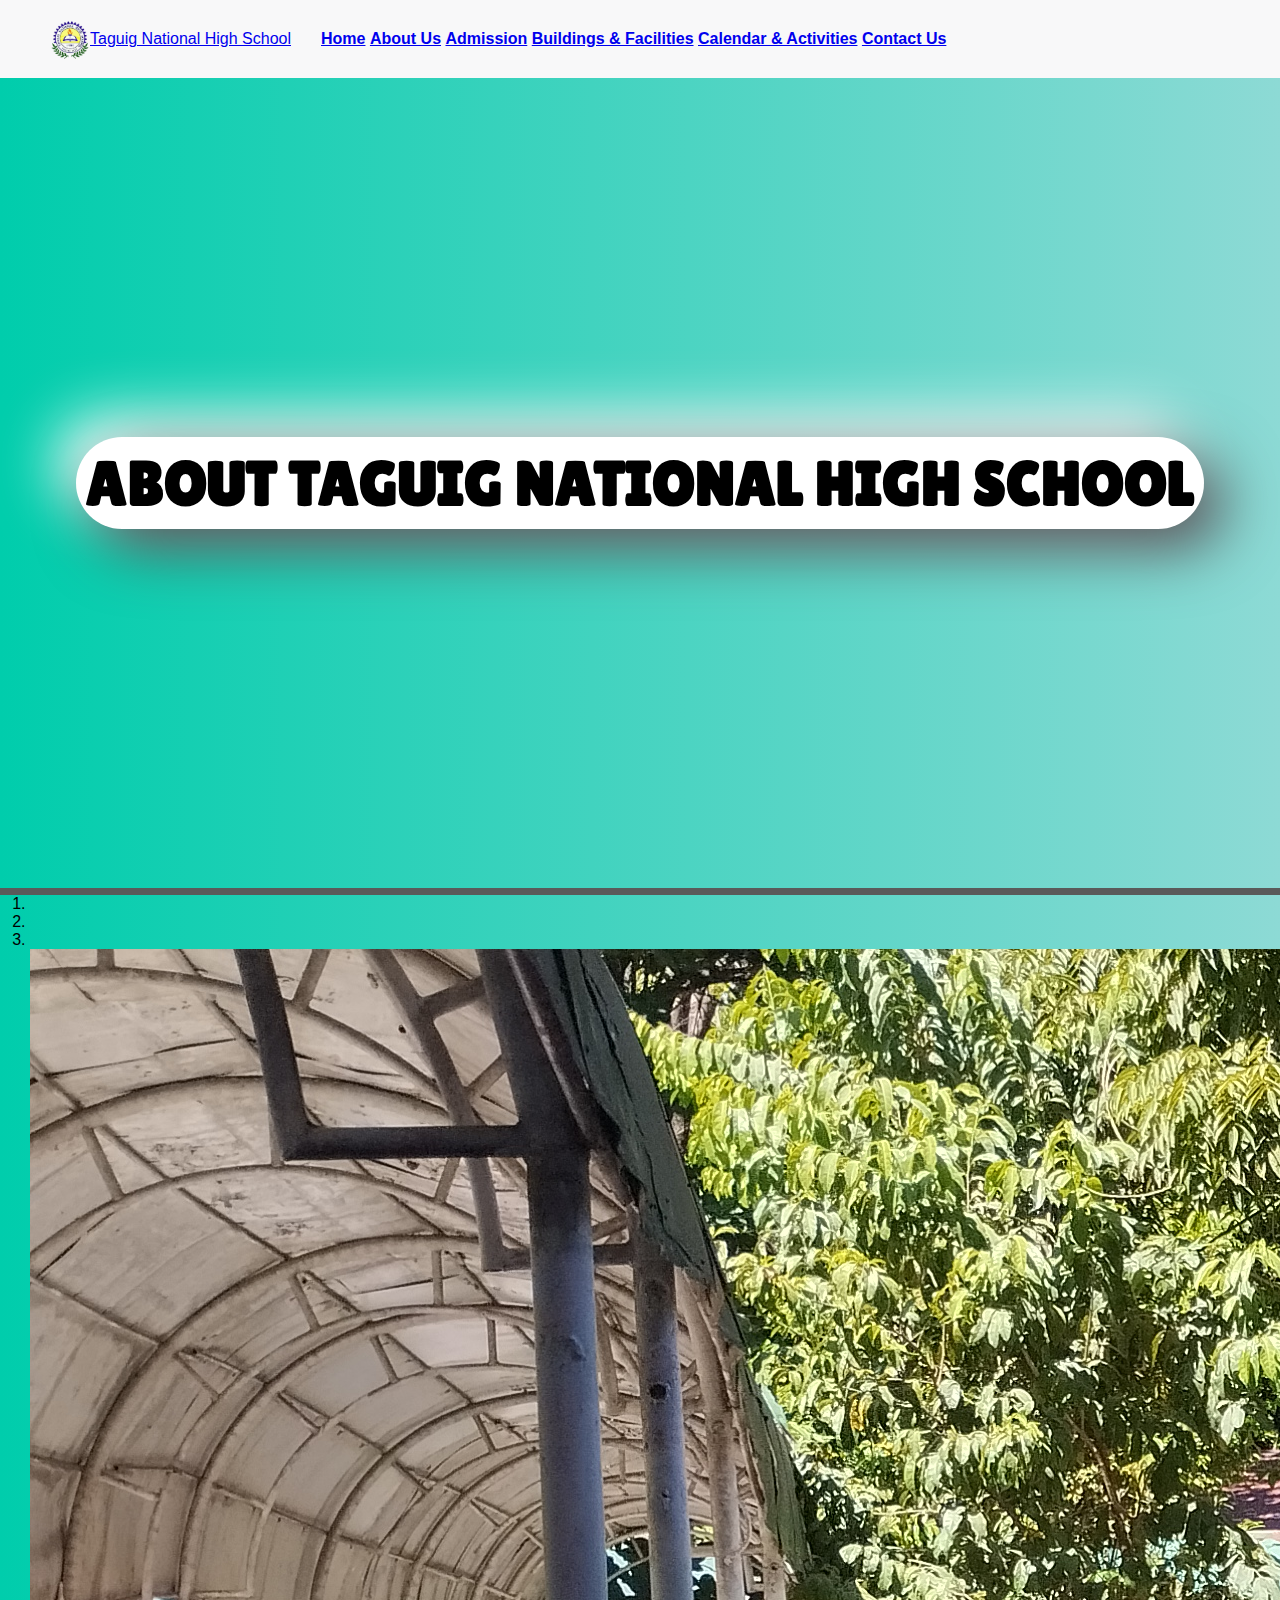
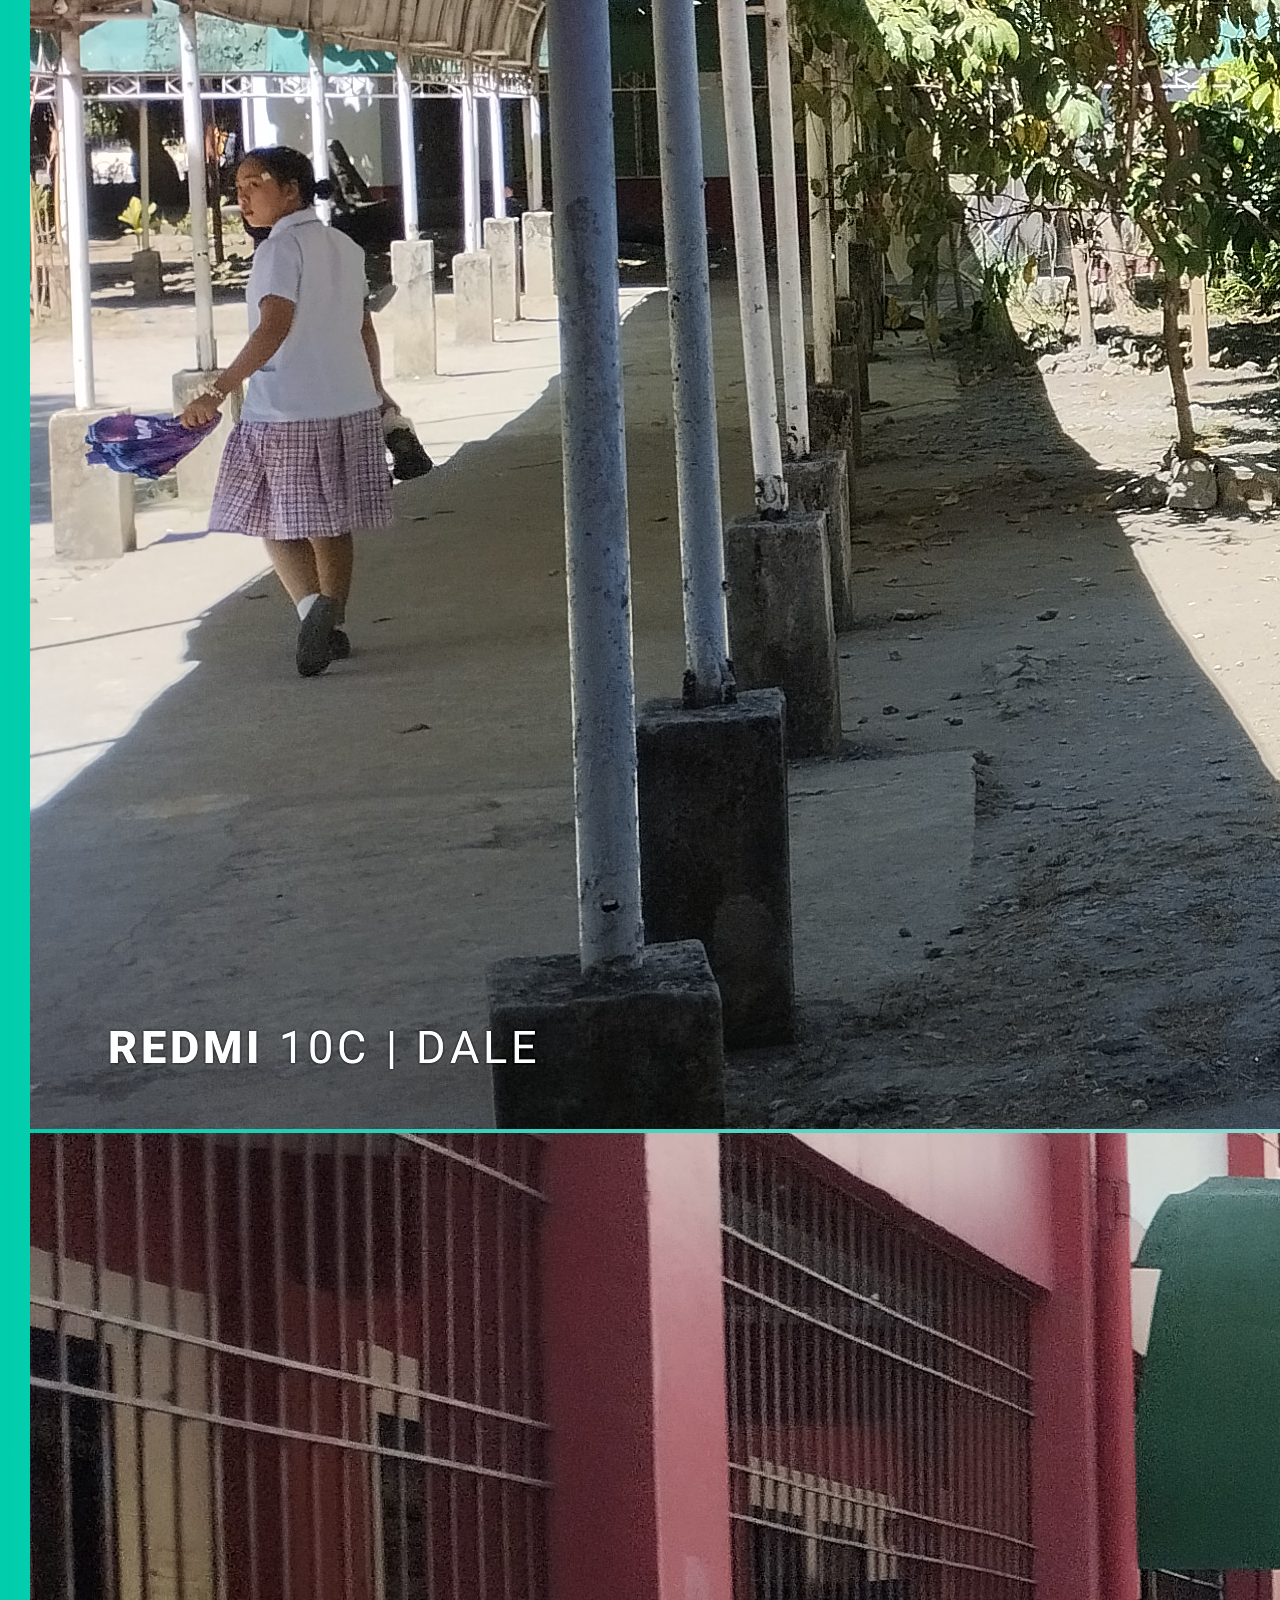
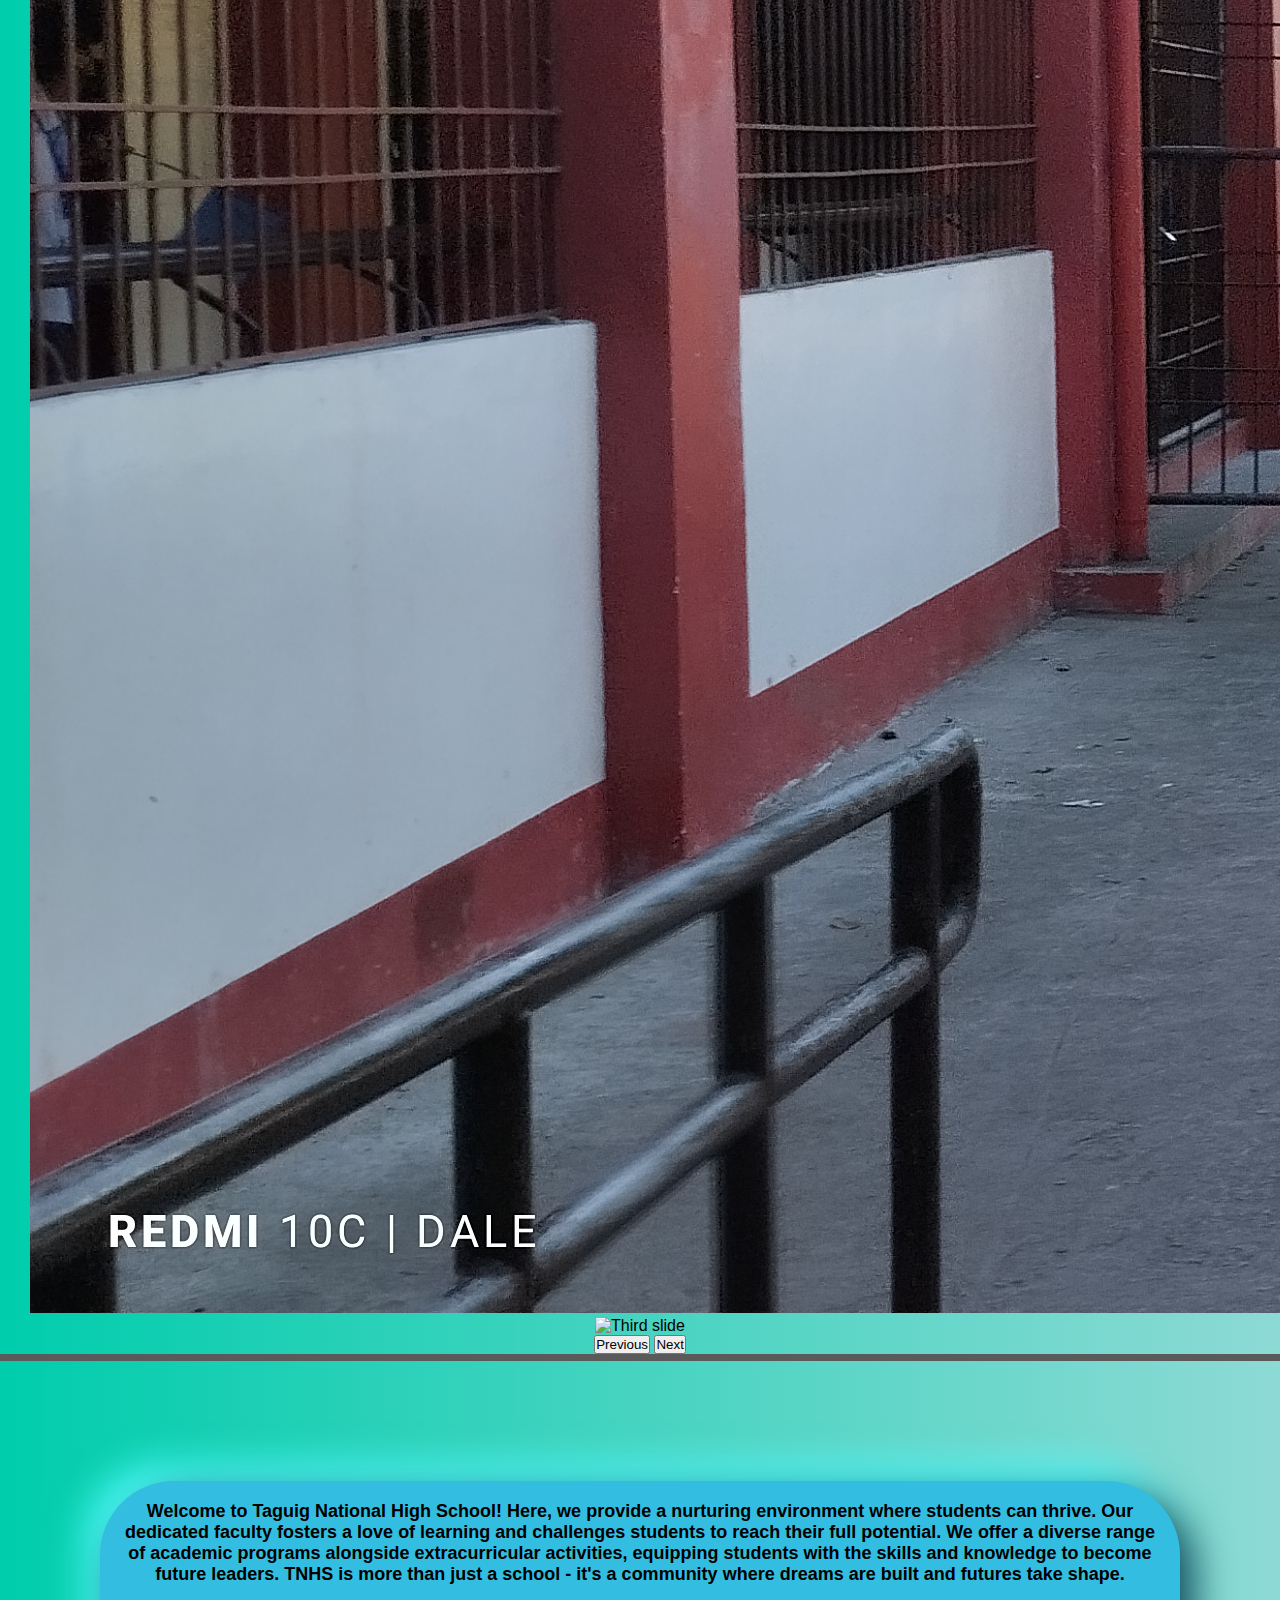
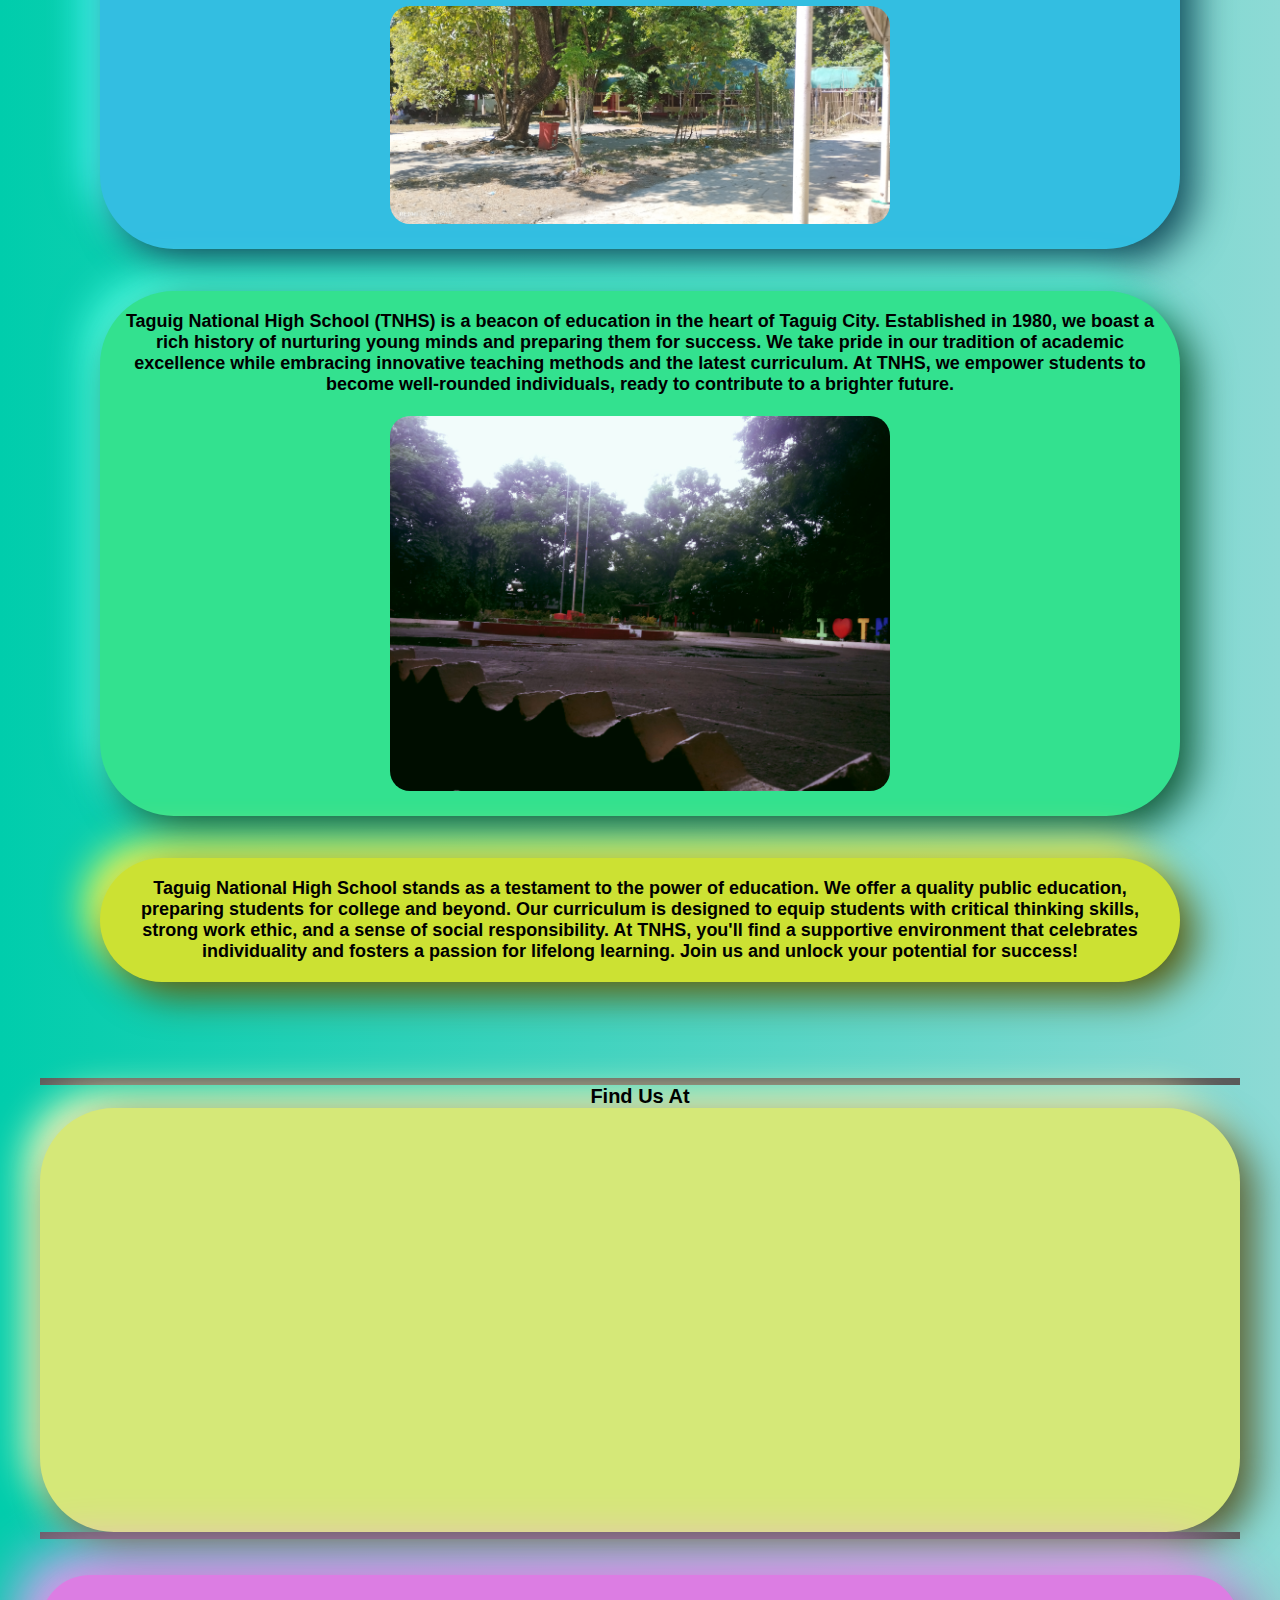
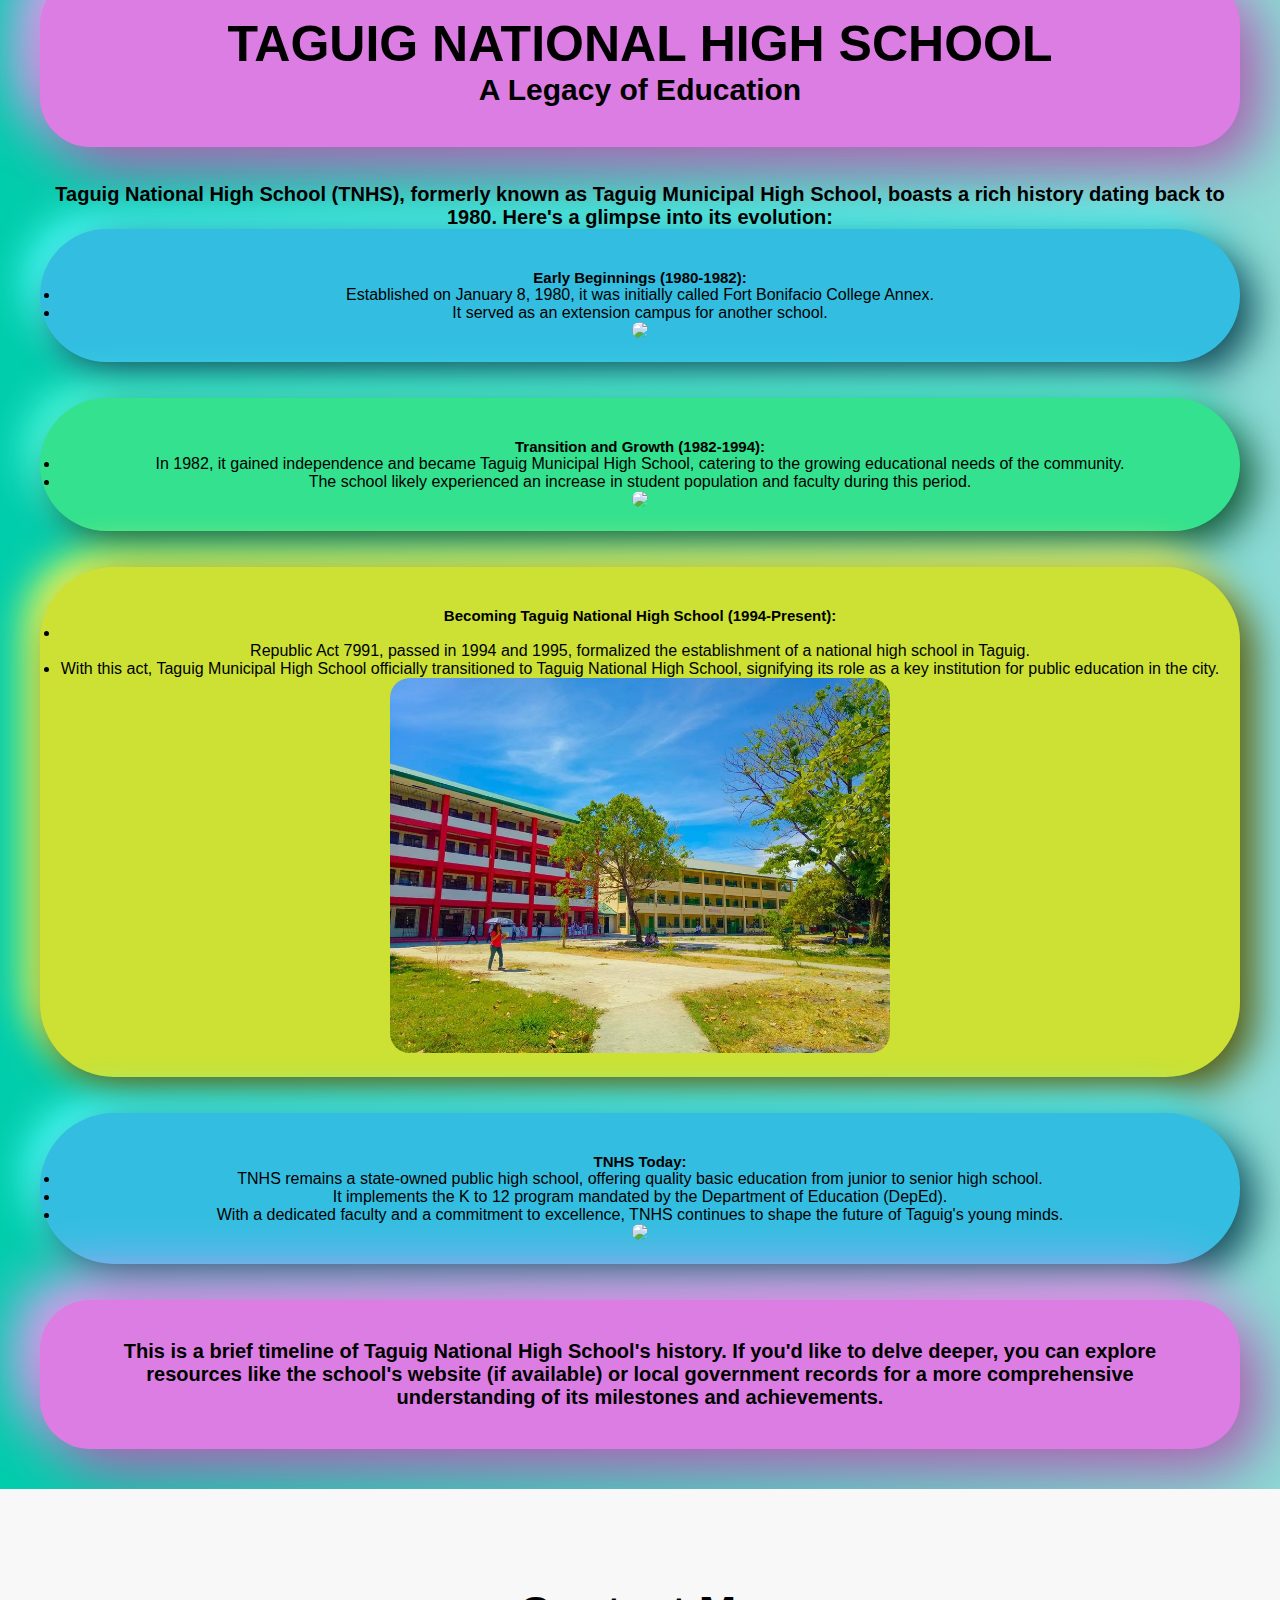
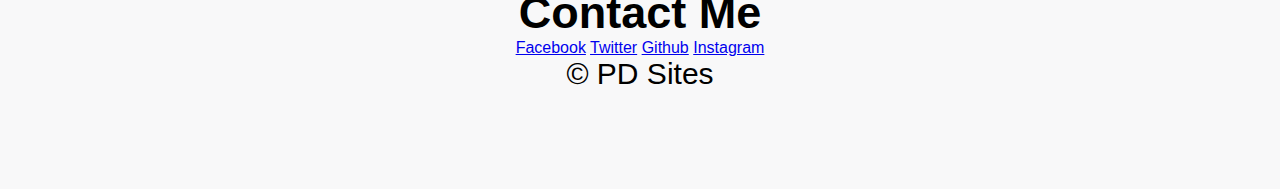
==== commit 208818d1: "update 2 contactr" ====
--- a/about.html
+++ b/about.html
@@ -80,6 +80,7 @@
                     <span class="hellonigga"><a class="mr-5 hover:text-gray-900" href="adms.html">Admission</a></span>
                     <span class="hellonigga">  <a class="mr-5 hover:text-gray-900" href="bldg.html">Buildings & Facilities</a></span>
                     <span class="hellonigga">  <a class="mr-5 hover:text-gray-900" href="act.html">Calendar & Activities</a></span>
+                    <span class="hellonigga">  <a class="mr-5 hover:text-gray-900" href="contact.html">Contact Us</a></span>
                   </nav>
                 </div></div>
               </header><style>
@@ -134,17 +135,9 @@
 
             text-align: center;
  
-            background-image: url(./img/textbg2.jpeg);
-            background-repeat: no-repeat;
-            background-position: center;
-            color: transparent;
-          background-clip: text;
           transition: all 0.3s ease-in-out;
         }
 
-        .NRXghostface:hover {
-          background-image: url(./img/black.jpg);
-        }
         .negrito {
           border-radius: 50px;
 background: #ffffff;
